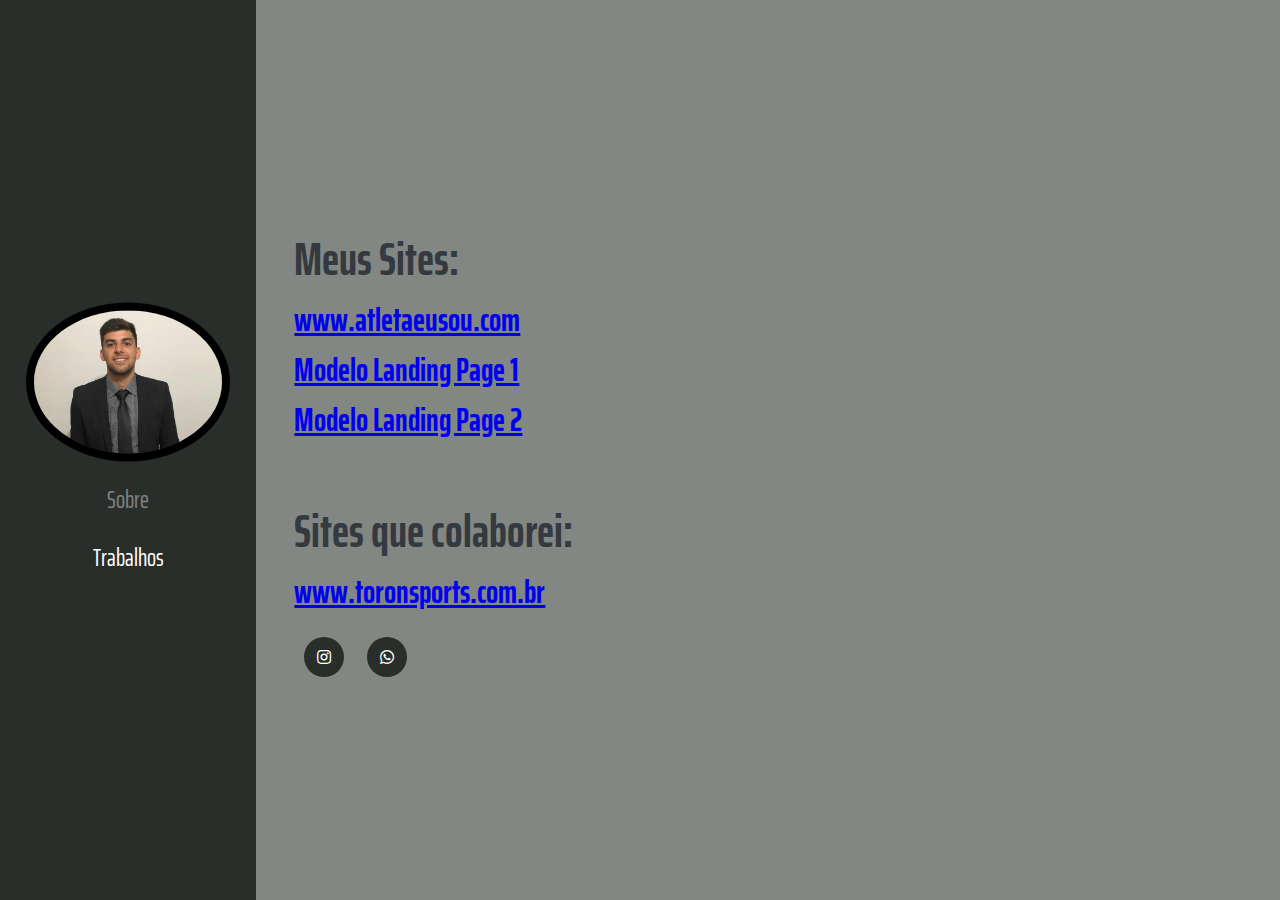
==== trabalhos.html @ eff9798b "up" ====
<html>
    <head> 
        <meta charset="utf-8">
        <link href="https://fonts.googleapis.com/css2?family=Saira+Extra+Condensed:wght@400;500;700&display=swap" rel="stylesheet">
        <link href="css/style.css" rel="stylesheet">
        <link href="https://cdnjs.cloudflare.com/ajax/libs/font-awesome/5.13.1/css/all.min.css" rel="stylesheet">
    </head>
    <body>
      
      <div class="parent">

      <div class="sidebar">

        <div class="sidebar-pos">
            <div class="img-sidebar">
              <img src="perfil.jpeg" />
            </div><!--img-->

            <div class="menu">
              <a href="index.html">Sobre</a>
              <a class="selected" href="#">Trabalhos</a>
            </div><!--menu-->
        </div><!--sidebar-pos-->

      </div><!--sidebar-->

      <div class="content">

        <section class="descricao">
          <h2>Meus Sites:</h2>
          
          <h1><a href="http://www.atletaeusou.com/">www.atletaeusou.com</a></h1>
          <h1><a href="https://lmeirelles08.github.io/modeloLandingPage/">Modelo Landing Page 1</a></h1>
          <h1><a href="https://lmeirelles08.github.io/modeloLandingPage2/">Modelo Landing Page 2</a></h1>

         <BR><BR>

          <h2>Sites que colaborei:</h2>

           <h1><a href="https://lmeirelles08.github.io/toronsportsnew/">www.toronsports.com.br</a></h1>
          
          <div class="icons-social">
            <a href=""><i class="fab fa-instagram"></i></a>
            <a href=""><i class="fab fa-whatsapp"></i></a>
          </div><!--icons-social-->
       
        </section>
       


      </div><!--content-->

    </div><!--parent-->
    
    </body>
  
</html>
---- css/style.css ----
*{
    margin: 0;
    padding: 0;
    box-sizing: border-box;
    font-family: 'Saira Extra Condensed', sans-serif;

}

html,body{
    height: 100%;
    background-color: #828783;
}


.parent{
    display: flex;
}

.sidebar{
    width:20%;
    height: 100%;
    position: fixed;
    background-color: #292e2a;
}

.sidebar-pos{
    position: absolute;
    top:50%;
    transform:translateY(-50%);
}

.img-sidebar{text-align: center;}

.img-sidebar img{
    width: 80%;
    border:8px solid black;
    border-radius: 50%;
}

.menu{
    margin:20px 0;
    text-align: center;
}

.menu a{
    color: white;
    opacity: 0.4;
    font-size: 24px;
    display: block;
    margin-bottom: 20px;
    text-decoration: none;
}

.menu a.selected{
    opacity: 1;
    
}

.content{
    position:absolute;
    left: 20%;
    width: 80%;
    height: 100%;
    overflow-y:auto;
    padding:0 3%;
}

section.descricao{
    position: relative;
    top:50%;
    transform:translateY(-50%);
}

section.descricao h2{
    color:#343a40;
    font-size: 46px;
}

section.descricao h2 > span,
section.descricao h3 > span
{
    color:  #292e2a;
}

section.descricao h3{
    margin:15px 0;
    color: black;
    font-size: 26px;
}

section.descricao p{
    color:#292e2a;
    font-size:20px;
    margin-top:40px;
    font-weight: bold;
}

.icons-social{
    margin-top:20px;
}

.icons-social a{
    text-decoration:none;
    color: white;
    background-color: #292e2a;
    width:40px;
    height:40px;
    border-radius:20px;
    display: inline-block;
    margin:0 10px;
    text-align: center;
}

.icons-social i{
    line-height:40px;
}
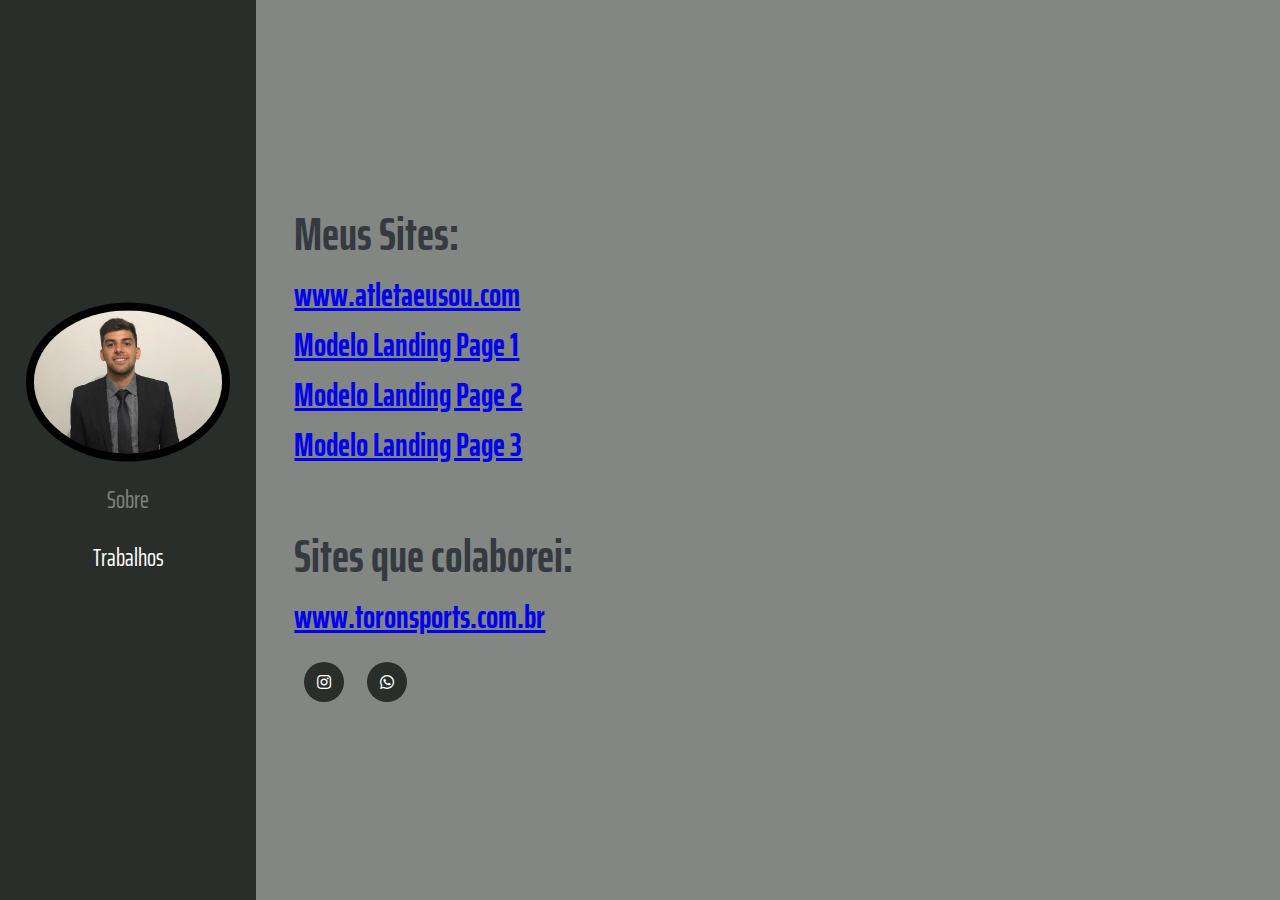
==== commit ded54bd4: "Update trabalhos.html" ====
--- a/trabalhos.html
+++ b/trabalhos.html
@@ -32,6 +32,7 @@
           <h1><a href="http://www.atletaeusou.com/">www.atletaeusou.com</a></h1>
           <h1><a href="https://lmeirelles08.github.io/modeloLandingPage/">Modelo Landing Page 1</a></h1>
           <h1><a href="https://lmeirelles08.github.io/modeloLandingPage2/">Modelo Landing Page 2</a></h1>
+          <h1><a href="https://lmeirelles08.github.io/modeloLandingPage3/">Modelo Landing Page 3</a></h1>
 
          <BR><BR>
 
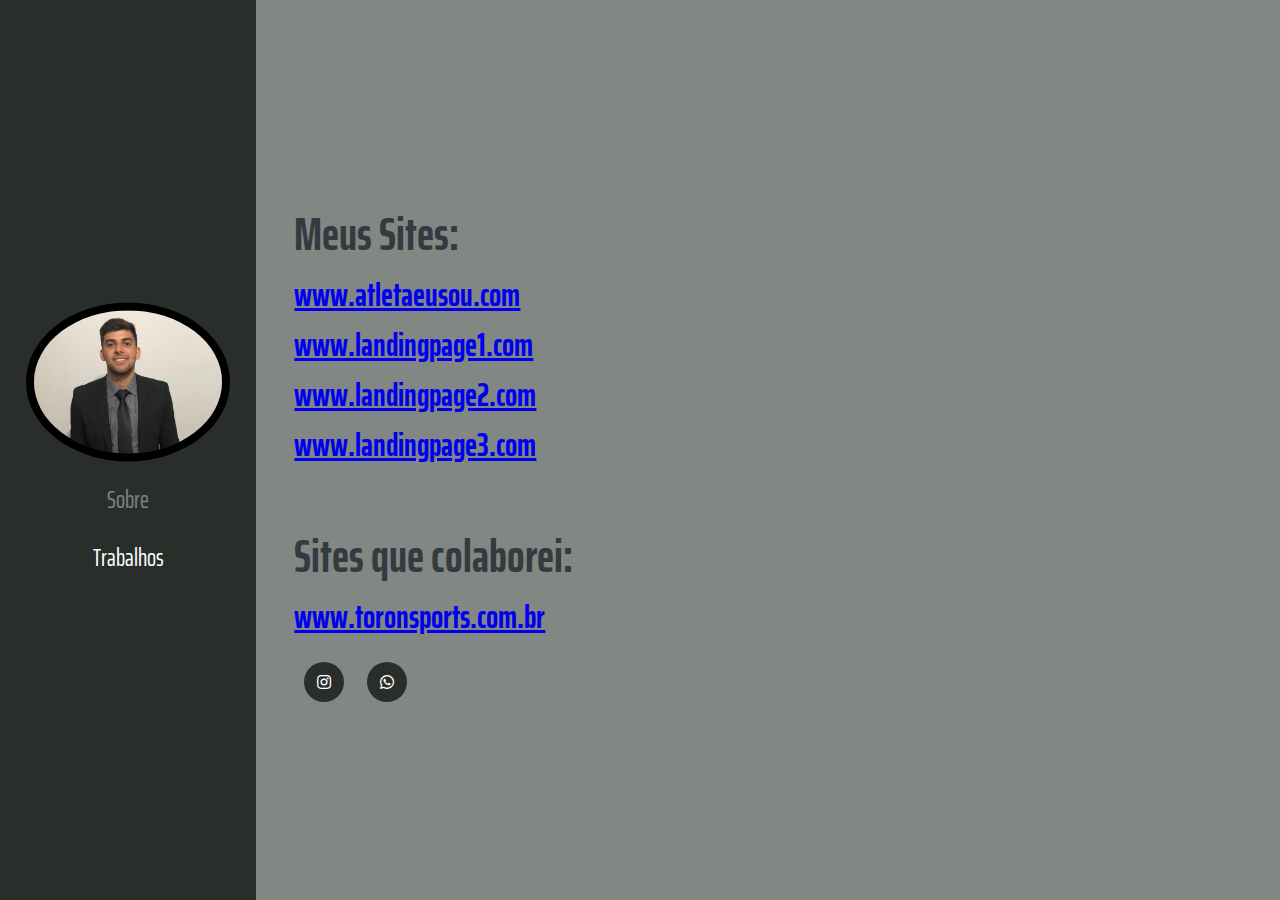
==== commit 1594128f: "Update trabalhos.html" ====
--- a/trabalhos.html
+++ b/trabalhos.html
@@ -3,7 +3,9 @@
         <meta charset="utf-8">
         <link href="https://fonts.googleapis.com/css2?family=Saira+Extra+Condensed:wght@400;500;700&display=swap" rel="stylesheet">
         <link href="css/style.css" rel="stylesheet">
+        <link rel="shortcut icon" type="image-x/png" href='imagens/lm.ico' />
         <link href="https://cdnjs.cloudflare.com/ajax/libs/font-awesome/5.13.1/css/all.min.css" rel="stylesheet">
+        <meta name="viewport" content="width=device-width,initial-scale=1.0,maximum-scale=1.0">
     </head>
     <body>
       
@@ -13,7 +15,7 @@
 
         <div class="sidebar-pos">
             <div class="img-sidebar">
-              <img src="perfil.jpeg" />
+              <img src='imagens/perfil.jpeg' />
             </div><!--img-->
 
             <div class="menu">
@@ -30,9 +32,9 @@
           <h2>Meus Sites:</h2>
           
           <h1><a href="http://www.atletaeusou.com/">www.atletaeusou.com</a></h1>
-          <h1><a href="https://lmeirelles08.github.io/modeloLandingPage/">Modelo Landing Page 1</a></h1>
-          <h1><a href="https://lmeirelles08.github.io/modeloLandingPage2/">Modelo Landing Page 2</a></h1>
-          <h1><a href="https://lmeirelles08.github.io/modeloLandingPage3/">Modelo Landing Page 3</a></h1>
+          <h1><a href="https://lmeirelles08.github.io/modeloLandingPage/">www.landingpage1.com</a></h1>
+          <h1><a href="https://lmeirelles08.github.io/modeloLandingPage2/">www.landingpage2.com</a></h1>
+          <h1><a href="https://lmeirelles08.github.io/modeloLandingPage3/">www.landingpage3.com</a></h1>
 
          <BR><BR>
 
--- a/css/style.css
+++ b/css/style.css
@@ -113,4 +113,15 @@
 
 .icons-social i{
     line-height:40px;
-}+}
+
+
+@media screen and (max-width: 768px){
+section.descricao{
+    margin-top: 30px;
+    width: 90%;
+    max-width: 500px;
+    padding: 20px;
+    margin:30px auto;
+}
+
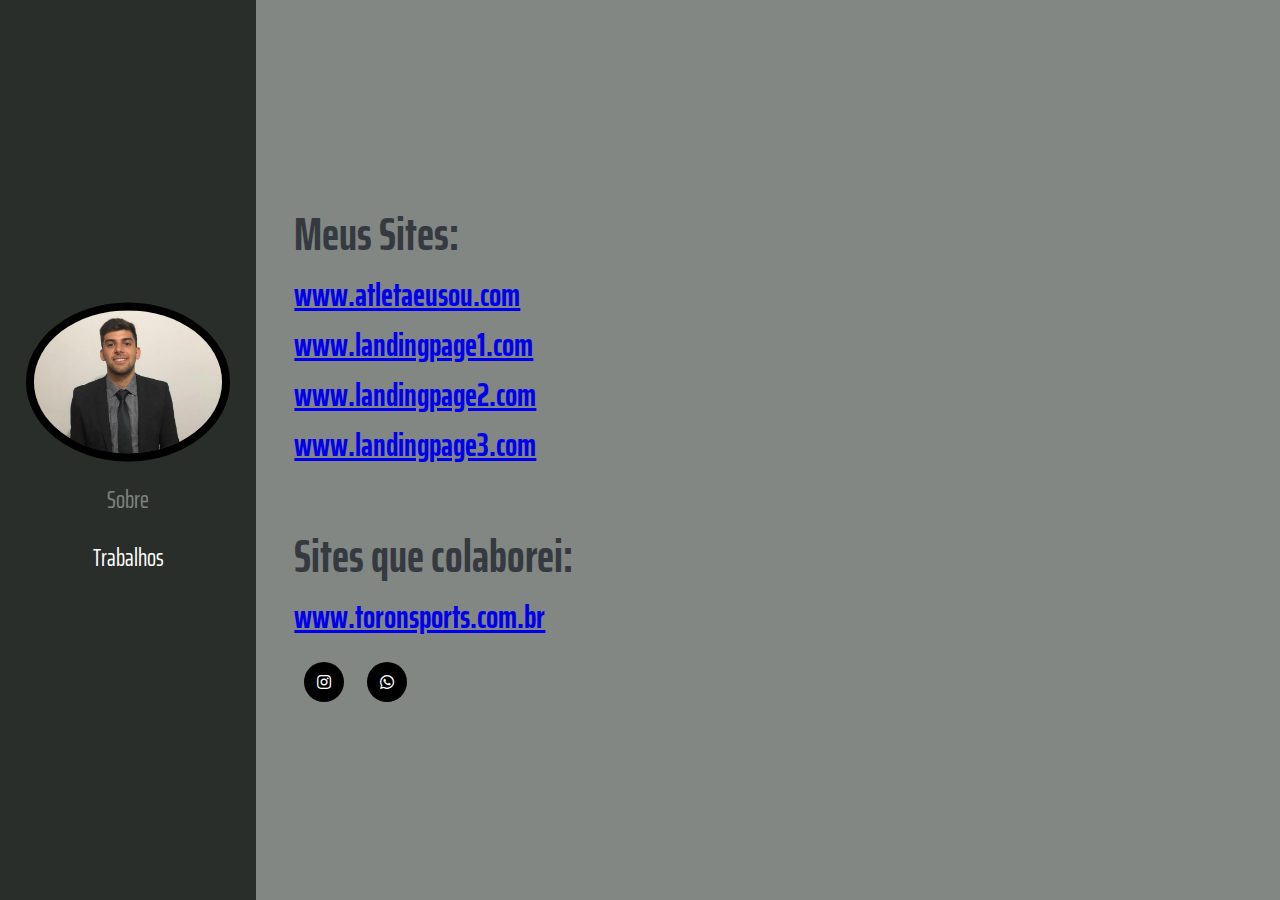
==== commit 92a3d84d: "up" ====
--- a/trabalhos.html
+++ b/trabalhos.html
@@ -43,9 +43,11 @@
            <h1><a href="https://lmeirelles08.github.io/toronsportsnew/">www.toronsports.com.br</a></h1>
           
           <div class="icons-social">
-            <a href=""><i class="fab fa-instagram"></i></a>
-            <a href=""><i class="fab fa-whatsapp"></i></a>
+            <a href="https://www.instagram.com/lmeirelles08/?hl=pt-br"><i class="fab fa-instagram"></i></a>
+            <a href="https://api.whatsapp.com/send?phone=5524988179463"><i class="fab fa-whatsapp"></i></a>
           </div><!--icons-social-->
+
+          
        
         </section>
        
--- a/css/style.css
+++ b/css/style.css
@@ -10,6 +10,7 @@
     height: 100%;
     background-color: #828783;
 }
+
 
 
 .parent{
@@ -102,18 +103,22 @@
 .icons-social a{
     text-decoration:none;
     color: white;
-    background-color: #292e2a;
+    background-color: black;
     width:40px;
     height:40px;
-    border-radius:20px;
+    border-radius:40px;
     display: inline-block;
     margin:0 10px;
     text-align: center;
 }
 
+
+
 .icons-social i{
     line-height:40px;
 }
+
+
 
 
 @media screen and (max-width: 768px){
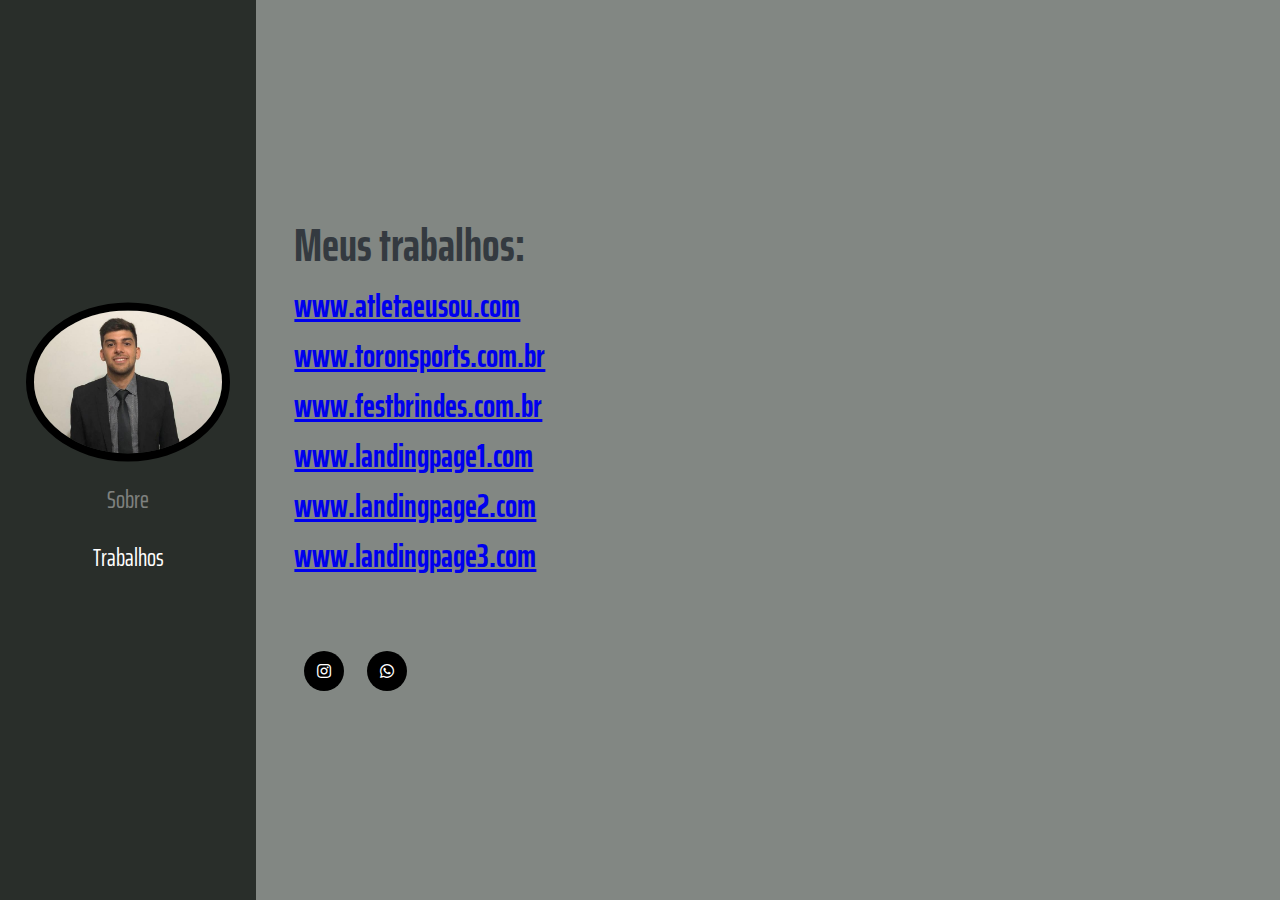
==== commit 07407dee: "Update trabalhos.html" ====
--- a/trabalhos.html
+++ b/trabalhos.html
@@ -29,19 +29,18 @@
       <div class="content">
 
         <section class="descricao">
-          <h2>Meus Sites:</h2>
+          <h2>Meus trabalhos:</h2>
           
           <h1><a href="http://www.atletaeusou.com/">www.atletaeusou.com</a></h1>
+          <h1><a href="https://lmeirelles08.github.io/toronsportsnew/">www.toronsports.com.br</a></h1>
+          <h1><a href="https://lmeirelles08.github.io/festBrindes/">www.festbrindes.com.br</a></h1>
           <h1><a href="https://lmeirelles08.github.io/modeloLandingPage/">www.landingpage1.com</a></h1>
           <h1><a href="https://lmeirelles08.github.io/modeloLandingPage2/">www.landingpage2.com</a></h1>
           <h1><a href="https://lmeirelles08.github.io/modeloLandingPage3/">www.landingpage3.com</a></h1>
 
          <BR><BR>
 
-          <h2>Sites que colaborei:</h2>
-
-           <h1><a href="https://lmeirelles08.github.io/toronsportsnew/">www.toronsports.com.br</a></h1>
-          
+           
           <div class="icons-social">
             <a href="https://www.instagram.com/lmeirelles08/?hl=pt-br"><i class="fab fa-instagram"></i></a>
             <a href="https://api.whatsapp.com/send?phone=5524988179463"><i class="fab fa-whatsapp"></i></a>
--- a/css/style.css
+++ b/css/style.css
@@ -123,8 +123,8 @@
 
 @media screen and (max-width: 768px){
 section.descricao{
-    margin-top: 30px;
-    width: 90%;
+    margin-top: 40px;
+    width: 100%;
     max-width: 500px;
     padding: 20px;
     margin:30px auto;
